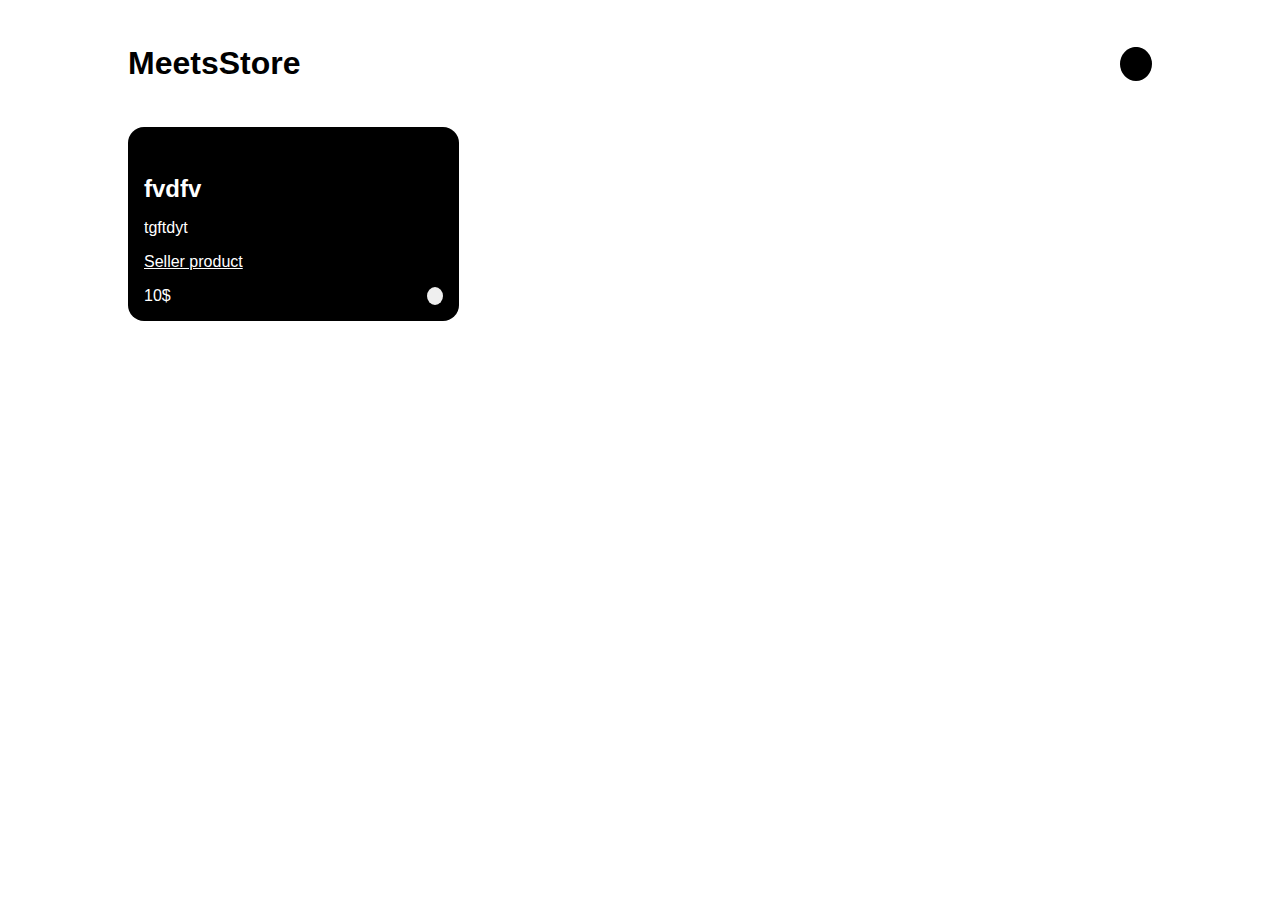
==== index.html @ b419545f "marketplace2 project" ====
<!DOCTYPE html>
<html lang="en">
<head>
    <meta charset="UTF-8">
    <meta name="viewport" content="width=device-width, initial-scale=1.0">
    <title>Meets Shop</title>
    <link rel="stylesheet" href="style.css">
    <script src="script.js" defer></script>
    <link rel='stylesheet' href='https://cdnjs.cloudflare.com/ajax/libs/font-awesome/6.5.1/css/all.css' integrity='sha512-tx5+1LWHez1QiaXlAyDwzdBTfDjX07GMapQoFTS74wkcPMsI3So0KYmFe6EHZjI8+eSG0ljBlAQc3PQ5BTaZtQ==' crossorigin='anonymous'/>
</head>
<body>
    <header>
        <h1>MeetsStore</h1>
        <div id="cart">
            <i class="fa-solid fa-cart-shopping" id="cart"></i>
        </div>
    </header>
    <main>
        <div class="product-grid">
            <div class="product">
                <img src="" alt="">
                <h2 class="product-name">fvdfv</h2>
                <p class="product-desc">tgftdyt</p>
                <a href="">Seller product</a>
                <div class="price-bar">
                    <p class="product-price">10$</p>
                    <button onclick=""><i class="da-solid fa-plus"></i></button>
                </div>
            </div>
        </div>
    </main>
</body>
</html>
---- style.css ----
*{
    margin: 0;
    padding: 0;
    font-family: 'Franklin Gothic Medium', 'Arial Narrow', Arial, sans-serif;
    box-sizing: border-box;
}

main, header {
    margin: 5vh 10vw;

}

header{
    display: flex;
    justify-content: space-between;
    align-items: center;
}

#cart {
    padding: 0.5rem;
    font-size: 1rem;
    background-color: #000;
    color: #fff;
    border-radius: 50%;
}

.product-grid {
    display: grid;
    grid-template-columns: repeat(3, 1fr);
    gap: 1rem;
}

.product {
    background-color: #000;
    padding: 1rem;
    border-radius: 1rem;
    color: #fff;
    display: flex;
    flex-direction: column;
    gap: 1rem;
}

.product img {
    width: 100%;
    box-shadow: 0 0 5px #000;
    border-radius: 1rem;
    margin: 0.5rem 0;
    background-color: #fff;
}

.product a{
    color: #fff;

}

.price-bar {
    display: flex;
    justify-content: space-between;

}

.product button{
    cursor: pointer;
    font-size: 1.4rem;
    border-radius: 50%;
    padding: 0.5rem;
    border: none;
}
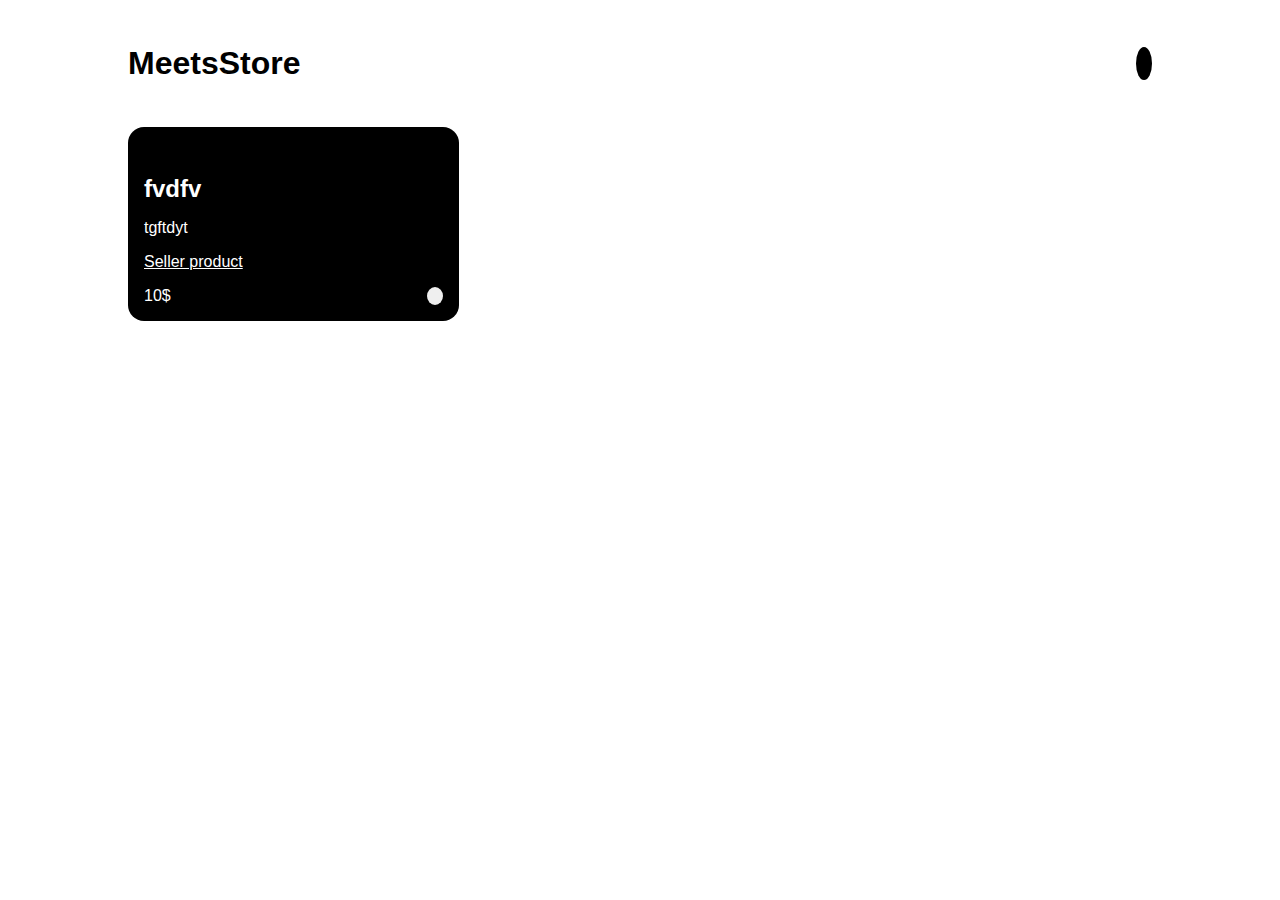
==== commit 97c3094c: "update" ====
--- a/index.html
+++ b/index.html
@@ -6,13 +6,17 @@
     <title>Meets Shop</title>
     <link rel="stylesheet" href="style.css">
     <script src="script.js" defer></script>
+    <script src="cart.js" defer></script>
     <link rel='stylesheet' href='https://cdnjs.cloudflare.com/ajax/libs/font-awesome/6.5.1/css/all.css' integrity='sha512-tx5+1LWHez1QiaXlAyDwzdBTfDjX07GMapQoFTS74wkcPMsI3So0KYmFe6EHZjI8+eSG0ljBlAQc3PQ5BTaZtQ==' crossorigin='anonymous'/>
 </head>
 <body>
     <header>
         <h1>MeetsStore</h1>
-        <div id="cart">
+        <div class="cart">
             <i class="fa-solid fa-cart-shopping" id="cart"></i>
+            <div id="cart-products" class="hide">
+            Cart is empty
+        </div>
         </div>
     </header>
     <main>
--- a/style.css
+++ b/style.css
@@ -65,4 +65,92 @@
     border-radius: 50%;
     padding: 0.5rem;
     border: none;
+}
+
+/* ---profile ---*/
+
+.profile-container {
+    display: flex;
+    flex-direction: column;
+    justify-content: center;
+    align-items: center;
+    gap: 2rem;
+}
+
+.profile {
+    background-color: #000;
+    display: flex;
+    padding: 1rem 3re,;
+    align-items: center;
+    gap: 4rem;
+    color: #fff;
+    border-radius: 2rem;
+}
+
+.profile text {
+    display: flex;
+    flex-direction: column;
+    gap: 1rem;
+}
+
+.profile img {
+    width: 15rem;
+    height: 15rem;
+    object-fit: contain;
+    border-radius: 50%;
+}
+
+.user-products {
+    background-color: gray;
+    padding: 1rem 3rem;
+    border-radius: 2rem;
+}
+
+.seller-products-grid{
+    display: grid;
+    grid-template-columns: repeat(4, 1fr);
+    gap: 1rem;
+}
+
+.cart {
+    position: relative;
+}
+
+#cart-products {
+    display: flex;
+    position: absolute;
+    background-color: gray;
+    min-width: 300px;
+    top: 50px;
+    right: -5px;
+    padding: 10px;
+    border-radius: 10px;
+     flex-direction: column; 
+    /* gap: 10px; */ 
+}
+
+#cart-products::after {
+    content: "";
+    border: transparent solid 16px;
+    position: absolute;
+    top: -35px;
+    border-bottom-color: gray;
+    right: 5px;
+}
+
+.hide {
+    display: none !important;
+}
+
+#cart-products img {
+    width: 50px;
+    height: 50px;
+    object-fit: cover;
+}
+
+#clearcart{
+    border-radius: 10px;
+    color: burlywood;
+    padding: 5px;
+    margin: 7px;
 }